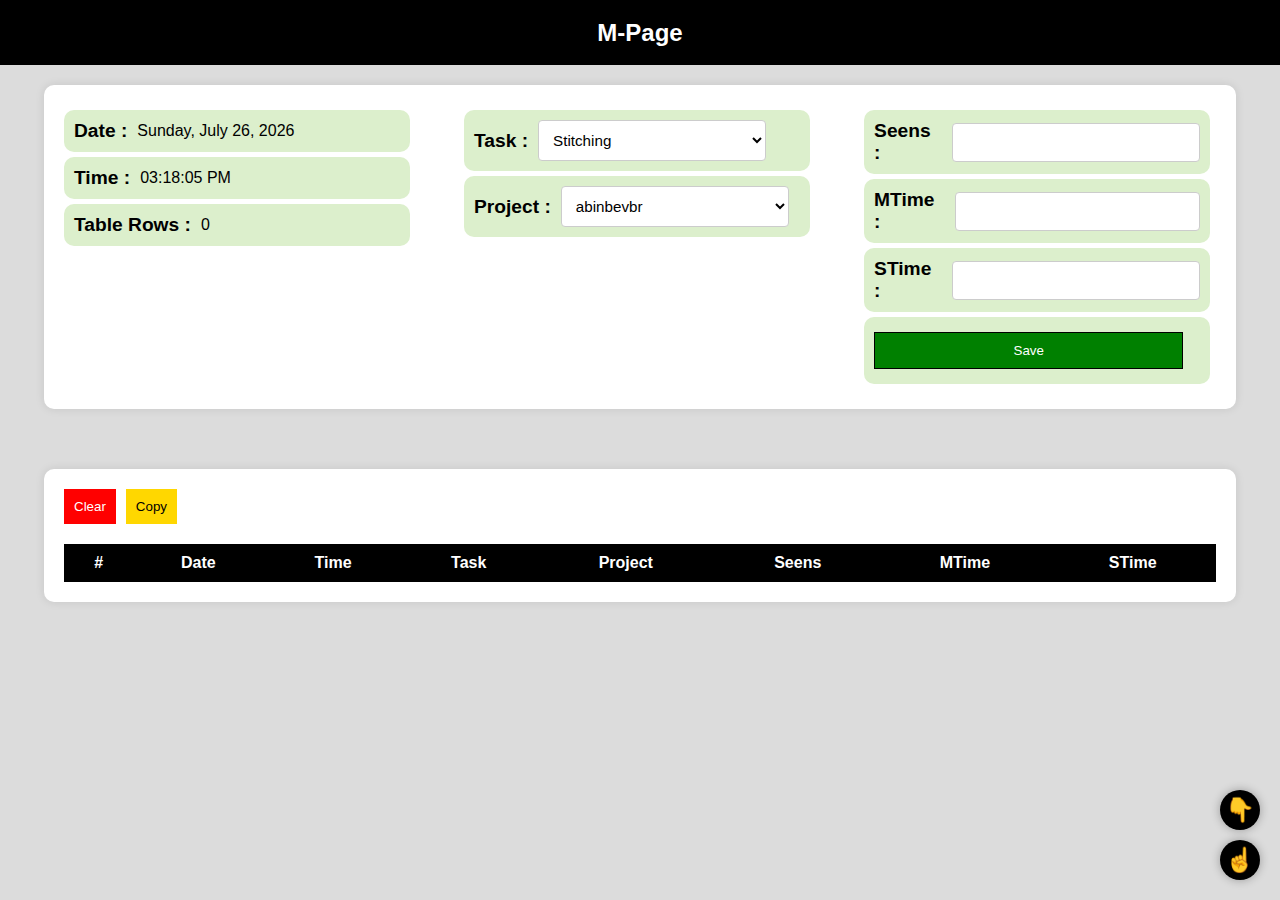
==== index.html @ b07b833b "Add files via upload" ====
<!DOCTYPE html>
<html lang="en">
<head>
    <meta charset="UTF-8">
    <meta name="viewport" content="width=device-width, initial-scale=1.0">
    <title>Simple Website</title>
    <link rel="stylesheet" href="styles.css">
</head>
<body>
    <!-- Title Bar -->
    <div class="title-bar">
        <h2>M-Page</h2>
        <div id="notification" class="notification"></div>
    </div>

    <!-- Content Divs -->
    <div class="content-div" id="diva">
        <div class="nested-div" id="div1">
            <div class="nested-inner-div">
                <span class="bold-text">Date :</span> <span id="current-date"></span>
            </div>
            <div class="nested-inner-div">
                <span class="bold-text">Time :</span> <span id="current-time"></span>
            </div>
            <div class="nested-inner-div">
                <span class="bold-text">Table Rows :</span> <span id="table-rows-count">0</span>
            </div>
        </div>
        <div class="nested-div" id="div2">
            <div class="nested-inner-div">
                <span class="bold-text">Task :</span>
                <select class="styled-select" id="task-select">
                    <option value="Stitching">Stitching</option>
                    <option value="Masking Engine">Masking Engine</option>
                    <option value="Masking Price Labels">Masking Price Labels</option>
                </select>
            </div>
            <div class="nested-inner-div">
                <span class="bold-text">Project :</span>
                <select class="styled-select" id="project-select">
                    <option value="a">a</option>
                    <option value="b">b</option>
                    <option value="c">c</option>
                </select>
            </div>
        </div>
        <div class="nested-div" id="div3">
            <div class="nested-inner-div">
                <span class="bold-text">Seens :</span>
                <input type="text" class="styled-input" id="seens-input">
            </div>
            <div class="nested-inner-div">
                <span class="bold-text">MTime :</span>
                <input type="text" class="styled-input" id="mtime-input">
            </div>
            <div class="nested-inner-div">
                <span class="bold-text">STime :</span>
                <input type="text" class="styled-input" id="stime-input">
            </div>
            <div class="nested-inner-div">
                <button class="save-button">Save</button>
            </div>
        </div>
    </div>
    <div class="content-space"></div>
    <div class="content-div" id="divb">
        <div class="buttons">
            <button class="clear-button">Clear</button>
            <button class="copy-button">Copy</button>
        </div>
        <table>
            <thead>
                <tr>
                    <th>#</th>
                    <th>Date</th>
                    <th>Time</th>
                    <th>Task</th>
                    <th id="project-header">Project</th>
                    <th>Seens</th>
                    <th>MTime</th>
                    <th>STime</th>
                </tr>
            </thead>
            <tbody>
                <!-- Table rows will go here -->
            </tbody>
        </table>
    </div>

    <!-- Scroll Boxes -->
    <div class="scroll-boxes">
        <div class="scroll-box" id="scroll-to-top">☝️</div>
        <div class="scroll-box" id="scroll-to-bottom">👇</div>
    </div>

    <script src="scripts.js"></script>
</body>
</html>
---- styles.css ----
body {
    font-family: Arial, sans-serif;
    margin: 0;
    padding: 0;
    box-sizing: border-box;
    background-color: #dcdcdc;
}

.title-bar {
    background-color: black;
    color: white;
    padding: 10px 20px;
    display: flex;
    justify-content: center;
    align-items: center;
    position: relative;
    height: 45px;
}

.title-bar h2 {
    margin: 0;
    position: absolute;
    left: 50%;
    transform: translateX(-50%);
}

.notification {
    display: none;
    position: absolute;
    left: 20px;
    top: 10px;
    background-color: white;
    color: black;
    font-weight: bold;
    padding: 5px 10px;
    border-radius: 5px;
}

.content-div {
    width: 90%;
    background-color: white;
    margin: 20px auto;
    padding: 20px;
    border-radius: 10px;
    box-shadow: 0 0 10px rgba(0, 0, 0, 0.1);
}

.content-space {
    height: 20px;
}

.buttons {
    display: flex;
    align-items: center;
    margin-bottom: 20px;
}

.clear-button {
    background-color: red;
    color: white;
    border: none;
    padding: 10px;
    cursor: pointer;
    margin-right: 10px;
}

.clear-button:hover {
    background-color: darkred;
}

.copy-button {
    background-color: gold;
    color: black;
    border: none;
    padding: 10px;
    cursor: pointer;
}

.copy-button:hover {
    background-color: goldenrod;
}

table {
    width: 100%;
    border-collapse: collapse;
    border: 2px solid black;
}

th, td {
    border: 2px solid black;
    padding: 8px;
    text-align: left;
}

th {
    background-color: black;
    color: white;
    text-align: center;
    vertical-align: middle;
    cursor: pointer;
}

td.centered {
    text-align: center;
    vertical-align: middle;
}

.nested-div {
    display: inline-block;
    vertical-align: top;
    width: 30%;
    margin-right: 50px; /* Add space between divs */
}

.nested-div:last-child {
    margin-right: 0; /* Remove margin from the last div */
}

.nested-inner-div {
    background-color: #dcefcc;
    border-radius: 10px;
    padding: 10px;
    margin: 5px 0;
    display: flex;
    align-items: center;
}

.save-button {
    background-color: green;
    color: white;
    border: 1px solid black;
    padding: 10px;
    cursor: pointer;
    width: 95%;
    margin: 5px 0;
}

.save-button:hover {
    background-color: black;
    color: white;
}

.save-button:active {
    background-color: lightgreen;
    border-color: black;
}

.modal-save-button {
    width: auto;
}

.bold-text {
    font-weight: bold;
    font-size: 1.2em;
    margin-right: 10px;
}

.styled-select, .styled-input {
    width: 70%;
    padding: 10px;
    border: 1px solid #ccc;
    border-radius: 4px;
    background-color: white;
    font-size: 0.95em;
}

/* Scroll Boxes */
.scroll-boxes {
    position: fixed;
    bottom: 20px;
    right: 20px;
    display: flex;
    flex-direction: column-reverse;
    gap: 10px;
}

.scroll-box {
    width: 40px;
    height: 40px;
    display: flex;
    justify-content: center;
    align-items: center;
    font-size: 24px;
    cursor: pointer;
    color: white;
    background-color: black;
    border-radius: 50%;
    box-shadow: 0 0 10px rgba(0, 0, 0, 0.3);
    transition: background-color 0.3s, transform 0.3s;
}

.scroll-box:hover {
    background-color: #333;
    transform: scale(1.1);
}

/* Modal Box */
.modal {
    display: none;
    position: fixed;
    z-index: 1;
    left: 0;
    top: 0;
    width: 100%;
    height: 100%;
    overflow: auto;
    background-color: rgba(0, 0, 0, 0.4);
    padding-top: 60px;
    animation: fadeIn 0.3s;
}

.modal-content {
    background-color: #fff;
    margin: 5% auto;
    padding: 20px;
    border: 1px solid #888;
    width: 80%;
    border-radius: 10px;
    box-shadow: 0 5px 15px rgba(0, 0, 0, 0.3);
    position: relative;
    animation: slideIn 0.3s;
}

.close {
    color: #aaa;
    float: right;
    font-size: 28px;
    font-weight: bold;
}

.close:hover,
.close:focus {
    color: black;
    text-decoration: none;
    cursor: pointer;
}

@keyframes fadeIn {
    from {opacity: 0;}
    to {opacity: 1;}
}

@keyframes slideIn {
    from {transform: translateY(-50px);}
    to {transform: translateY(0);}
}
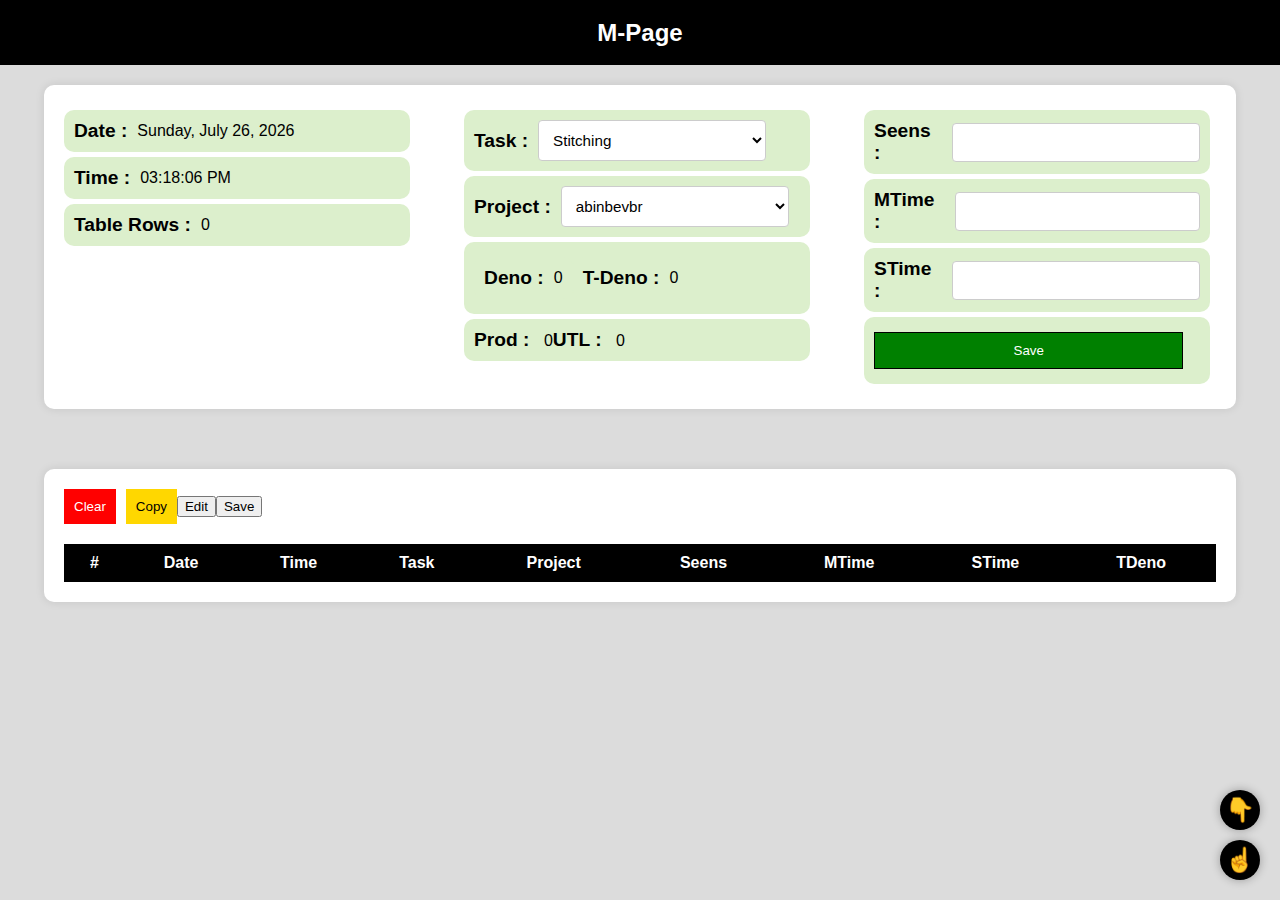
==== commit e2c8603c: "Update index.html" ====
--- a/index.html
+++ b/index.html
@@ -26,6 +26,8 @@
                 <span class="bold-text">Table Rows :</span> <span id="table-rows-count">0</span>
             </div>
         </div>
+
+
         <div class="nested-div" id="div2">
             <div class="nested-inner-div">
                 <span class="bold-text">Task :</span>
@@ -43,7 +45,29 @@
                     <option value="c">c</option>
                 </select>
             </div>
+            <div class="nested-inner-div" id="div2-lrbottom">
+                <div class="lr-left">
+                    <div class="nested-inner-div" id="div2-bottom">
+                        <span class="bold-text">Deno :</span> <span id="deno-value">0</span>
+                    </div>
+                </div>
+                <div class="lr-right">
+                    <div class="nested-inner-div" id="div2-lbottom">
+                        <span class="bold-text">T-Deno :</span> <span id="t-deno-value">0</span>
+                    </div>
+                </div>
+            </div>
+            <div class="nested-inner-div" id="div2-t">
+                <div class="t-left">
+                    <span class="bold-text">Prod :</span> <span id="prod-value">0</span>
+                </div>
+                <div class="t-right">
+                    <span class="bold-text">UTL :</span> <span id="utl-value">0</span>
+                </div>
+            </div>
         </div>
+
+
         <div class="nested-div" id="div3">
             <div class="nested-inner-div">
                 <span class="bold-text">Seens :</span>
@@ -67,6 +91,8 @@
         <div class="buttons">
             <button class="clear-button">Clear</button>
             <button class="copy-button">Copy</button>
+            <button class="edit-button">Edit</button>
+            <button class="save2-button">Save</button>
         </div>
         <table>
             <thead>
@@ -79,6 +105,7 @@
                     <th>Seens</th>
                     <th>MTime</th>
                     <th>STime</th>
+                    <th>TDeno</th> <!-- New column added -->
                 </tr>
             </thead>
             <tbody>
@@ -95,4 +122,4 @@
 
     <script src="scripts.js"></script>
 </body>
-</html>+</html>
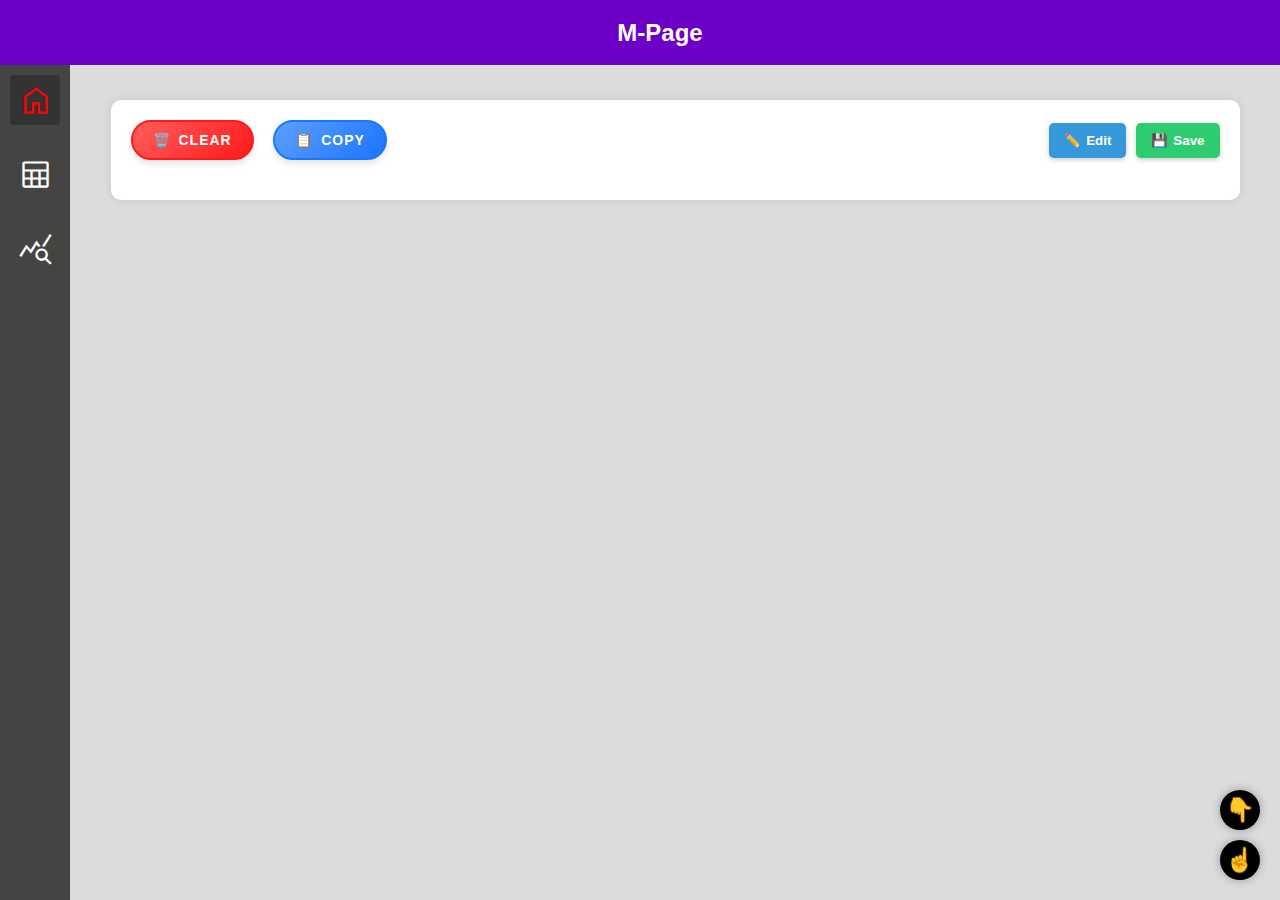
==== commit 00a52e17: "Add files via upload" ====
--- a/index.html
+++ b/index.html
@@ -1,117 +1,46 @@
 <!DOCTYPE html>
 <html lang="en">
 <head>
-    <meta charset="UTF-8">
-    <meta name="viewport" content="width=device-width, initial-scale=1.0">
+    <meta charset="UTF-8" />
+    <meta name="viewport" content="width=device-width, initial-scale=1.0"/>
     <title>Simple Website</title>
-    <link rel="stylesheet" href="styles.css">
+    <link rel="stylesheet" href="styles.css"/>
+
+    <!-- Material Symbols for icons -->
+    <link href="https://fonts.googleapis.com/css2?family=Material+Symbols+Outlined" rel="stylesheet"/>
+
 </head>
 <body>
+
+    <!-- Change this in index.html -->
+    <div class="left-ribbon">
+        <span class="material-symbols-outlined icon icon-selected" onclick="showContent('home')">home</span>
+        <span class="material-symbols-outlined icon" onclick="window.location.href='../table/index.html'">table</span>
+        <span class="material-symbols-outlined icon" onclick="window.location.href='../Graffana/index.html'">query_stats</span>
+    </div>
+
     <!-- Title Bar -->
     <div class="title-bar">
         <h2>M-Page</h2>
         <div id="notification" class="notification"></div>
     </div>
 
-    <!-- Content Divs -->
-    <div class="content-div" id="diva">
-        <div class="nested-div" id="div1">
-            <div class="nested-inner-div">
-                <span class="bold-text">Date :</span> <span id="current-date"></span>
+
+
+    <div class="content-space"></div>
+
+    <!-- Divb -->
+    <div class="content-div" id="divb">
+        <div class="buttons">
+            <div>
+                <button class="clear-button">Clear</button>
+                <button class="copy-button">Copy</button>
             </div>
-            <div class="nested-inner-div">
-                <span class="bold-text">Time :</span> <span id="current-time"></span>
-            </div>
-            <div class="nested-inner-div">
-                <span class="bold-text">Table Rows :</span> <span id="table-rows-count">0</span>
+            <div class="right-buttons">
+                <button class="edit-button">Edit</button>
+                <button class="save2-button">Save</button>
             </div>
         </div>
-
-
-        <div class="nested-div" id="div2">
-            <div class="nested-inner-div">
-                <span class="bold-text">Task :</span>
-                <select class="styled-select" id="task-select">
-                    <option value="Stitching">Stitching</option>
-                    <option value="Masking Engine">Masking Engine</option>
-                    <option value="Masking Price Labels">Masking Price Labels</option>
-                </select>
-            </div>
-            <div class="nested-inner-div">
-                <span class="bold-text">Project :</span>
-                <select class="styled-select" id="project-select">
-                    <option value="a">a</option>
-                    <option value="b">b</option>
-                    <option value="c">c</option>
-                </select>
-            </div>
-            <div class="nested-inner-div" id="div2-lrbottom">
-                <div class="lr-left">
-                    <div class="nested-inner-div" id="div2-bottom">
-                        <span class="bold-text">Deno :</span> <span id="deno-value">0</span>
-                    </div>
-                </div>
-                <div class="lr-right">
-                    <div class="nested-inner-div" id="div2-lbottom">
-                        <span class="bold-text">T-Deno :</span> <span id="t-deno-value">0</span>
-                    </div>
-                </div>
-            </div>
-            <div class="nested-inner-div" id="div2-t">
-                <div class="t-left">
-                    <span class="bold-text">Prod :</span> <span id="prod-value">0</span>
-                </div>
-                <div class="t-right">
-                    <span class="bold-text">UTL :</span> <span id="utl-value">0</span>
-                </div>
-            </div>
-        </div>
-
-
-        <div class="nested-div" id="div3">
-            <div class="nested-inner-div">
-                <span class="bold-text">Seens :</span>
-                <input type="text" class="styled-input" id="seens-input">
-            </div>
-            <div class="nested-inner-div">
-                <span class="bold-text">MTime :</span>
-                <input type="text" class="styled-input" id="mtime-input">
-            </div>
-            <div class="nested-inner-div">
-                <span class="bold-text">STime :</span>
-                <input type="text" class="styled-input" id="stime-input">
-            </div>
-            <div class="nested-inner-div">
-                <button class="save-button">Save</button>
-            </div>
-        </div>
-    </div>
-    <div class="content-space"></div>
-    <div class="content-div" id="divb">
-        <div class="buttons">
-            <button class="clear-button">Clear</button>
-            <button class="copy-button">Copy</button>
-            <button class="edit-button">Edit</button>
-            <button class="save2-button">Save</button>
-        </div>
-        <table>
-            <thead>
-                <tr>
-                    <th>#</th>
-                    <th>Date</th>
-                    <th>Time</th>
-                    <th>Task</th>
-                    <th id="project-header">Project</th>
-                    <th>Seens</th>
-                    <th>MTime</th>
-                    <th>STime</th>
-                    <th>TDeno</th> <!-- New column added -->
-                </tr>
-            </thead>
-            <tbody>
-                <!-- Table rows will go here -->
-            </tbody>
-        </table>
     </div>
 
     <!-- Scroll Boxes -->
--- a/styles.css
+++ b/styles.css
@@ -1,29 +1,85 @@
+/* General Reset */
 body {
     font-family: Arial, sans-serif;
     margin: 0;
     padding: 0;
     box-sizing: border-box;
     background-color: #dcdcdc;
-}
-
+    padding-top: 60px;
+    padding-left: 70px;
+}
+
+/* Left Ribbon */
+.icon {
+    color: white;
+    transition: color 0.3s, background-color 0.3s;
+    cursor: pointer;
+    font-size: 35px !important;
+    display: flex !important;
+    justify-content: center !important;
+    align-items: center !important;
+    width: 50px;
+    height: 50px;
+    border-radius: 4px;
+    line-height: 1;
+    margin: 0 !important;
+    padding: 0 !important;
+    font-variation-settings: 'FILL' 0, 'wght' 400, 'GRAD' 0, 'opsz' 48;
+}
+.icon:hover {
+    color: #ffff00;
+    background-color: #333;
+}
+.icon-selected {
+    color: #ff0000;
+    background-color: #333;
+}
+.icon-selected:hover {
+    color: #00ff00;
+}
+
+.left-ribbon {
+    position: fixed;
+    top: 60px;
+    left: 0;
+    width: 70px;
+    height: calc(100% - 60px);
+    background-color: #444443;
+    display: flex;
+    flex-direction: column;
+    align-items: center;
+    justify-content: flex-start;
+    padding-top: 15px;
+    z-index: 50;
+    gap: 1.5rem;
+}
+
+/* Title Bar */
 .title-bar {
-    background-color: black;
+    background-color: #6d00c7;
     color: white;
     padding: 10px 20px;
     display: flex;
     justify-content: center;
     align-items: center;
-    position: relative;
+    position: fixed;
+    top: 0;
+    left: 0;
+    right: 0;
     height: 45px;
+    width: 100%;
+    z-index: 100;
 }
 
 .title-bar h2 {
     margin: 0;
     position: absolute;
     left: 50%;
-    transform: translateX(-50%);
-}
-
+    top: 50%;
+    transform: translate(-50%, -50%);
+}
+
+/* Notification */
 .notification {
     display: none;
     position: absolute;
@@ -36,6 +92,7 @@
     border-radius: 5px;
 }
 
+/* Content Container */
 .content-div {
     width: 90%;
     background-color: white;
@@ -44,127 +101,105 @@
     border-radius: 10px;
     box-shadow: 0 0 10px rgba(0, 0, 0, 0.1);
 }
-
 .content-space {
     height: 20px;
 }
 
+/* Button Styles */
+.clear-button,
+.copy-button {
+    border: none;
+    padding: 10px 20px;
+    cursor: pointer;
+    font-weight: bold;
+    border-radius: 25px;
+    margin-right: 15px;
+    transition: all 0.4s ease;
+    position: relative;
+    overflow: hidden;
+    text-transform: uppercase;
+    letter-spacing: 1px;
+    font-size: 14px;
+    box-shadow: 0 4px 6px rgba(0, 0, 0, 0.1);
+}
+.clear-button {
+    background: linear-gradient(135deg, #ff5e5e, #ff1a1a);
+    color: white;
+    border: 2px solid #ff1a1a;
+}
+.copy-button {
+    background: linear-gradient(135deg, #5e9fff, #1a75ff);
+    color: white;
+    border: 2px solid #1a75ff;
+}
+.clear-button:hover {
+    background: linear-gradient(135deg, #ff1a1a, #ff5e5e);
+    transform: translateY(-3px);
+}
+.copy-button:hover {
+    background: linear-gradient(135deg, #1a75ff, #5e9fff);
+    transform: translateY(-3px);
+}
+.clear-button::before {
+    content: "🗑️";
+    margin-right: 8px;
+}
+.copy-button::before {
+    content: "📋";
+    margin-right: 8px;
+}
+
+/* Edit/Save2 Buttons */
+.edit-button,
+.save2-button {
+    border: none;
+    padding: 10px 15px;
+    cursor: pointer;
+    font-weight: bold;
+    border-radius: 5px;
+    margin-left: 10px;
+    transition: all 0.3s ease;
+    box-shadow: 0 2px 5px rgba(0, 0, 0, 0.2);
+    position: relative;
+    overflow: hidden;
+}
+.edit-button {
+    background-color: #3498db;
+    color: white;
+}
+.save2-button {
+    background-color: #2ecc71;
+    color: white;
+}
+.edit-button:hover {
+    background-color: #2980b9;
+    transform: translateY(-2px);
+}
+.save2-button:hover {
+    background-color: #27ae60;
+    transform: translateY(-2px);
+}
+.edit-button::before {
+    content: "✏️";
+    margin-right: 5px;
+}
+.save2-button::before {
+    content: "💾";
+    margin-right: 5px;
+}
+
+/* Button Containers */
 .buttons {
     display: flex;
+    justify-content: space-between;
     align-items: center;
     margin-bottom: 20px;
 }
-
-.clear-button {
-    background-color: red;
-    color: white;
-    border: none;
-    padding: 10px;
-    cursor: pointer;
-    margin-right: 10px;
-}
-
-.clear-button:hover {
-    background-color: darkred;
-}
-
-.copy-button {
-    background-color: gold;
-    color: black;
-    border: none;
-    padding: 10px;
-    cursor: pointer;
-}
-
-.copy-button:hover {
-    background-color: goldenrod;
-}
-
-table {
-    width: 100%;
-    border-collapse: collapse;
-    border: 2px solid black;
-}
-
-th, td {
-    border: 2px solid black;
-    padding: 8px;
-    text-align: left;
-}
-
-th {
-    background-color: black;
-    color: white;
-    text-align: center;
-    vertical-align: middle;
-    cursor: pointer;
-}
-
-td.centered {
-    text-align: center;
-    vertical-align: middle;
-}
-
-.nested-div {
-    display: inline-block;
-    vertical-align: top;
-    width: 30%;
-    margin-right: 50px; /* Add space between divs */
-}
-
-.nested-div:last-child {
-    margin-right: 0; /* Remove margin from the last div */
-}
-
-.nested-inner-div {
-    background-color: #dcefcc;
-    border-radius: 10px;
-    padding: 10px;
-    margin: 5px 0;
-    display: flex;
-    align-items: center;
-}
-
-.save-button {
-    background-color: green;
-    color: white;
-    border: 1px solid black;
-    padding: 10px;
-    cursor: pointer;
-    width: 95%;
-    margin: 5px 0;
-}
-
-.save-button:hover {
-    background-color: black;
-    color: white;
-}
-
-.save-button:active {
-    background-color: lightgreen;
-    border-color: black;
-}
-
-.modal-save-button {
-    width: auto;
-}
-
-.bold-text {
-    font-weight: bold;
-    font-size: 1.2em;
-    margin-right: 10px;
-}
-
-.styled-select, .styled-input {
-    width: 70%;
-    padding: 10px;
-    border: 1px solid #ccc;
-    border-radius: 4px;
-    background-color: white;
-    font-size: 0.95em;
-}
-
-/* Scroll Boxes */
+.buttons .right-buttons {
+    display: flex;
+}
+
+/* Scroll Buttons */
 .scroll-boxes {
     position: fixed;
     bottom: 20px;
@@ -173,7 +208,6 @@
     flex-direction: column-reverse;
     gap: 10px;
 }
-
 .scroll-box {
     width: 40px;
     height: 40px;
@@ -188,59 +222,7 @@
     box-shadow: 0 0 10px rgba(0, 0, 0, 0.3);
     transition: background-color 0.3s, transform 0.3s;
 }
-
 .scroll-box:hover {
     background-color: #333;
     transform: scale(1.1);
-}
-
-/* Modal Box */
-.modal {
-    display: none;
-    position: fixed;
-    z-index: 1;
-    left: 0;
-    top: 0;
-    width: 100%;
-    height: 100%;
-    overflow: auto;
-    background-color: rgba(0, 0, 0, 0.4);
-    padding-top: 60px;
-    animation: fadeIn 0.3s;
-}
-
-.modal-content {
-    background-color: #fff;
-    margin: 5% auto;
-    padding: 20px;
-    border: 1px solid #888;
-    width: 80%;
-    border-radius: 10px;
-    box-shadow: 0 5px 15px rgba(0, 0, 0, 0.3);
-    position: relative;
-    animation: slideIn 0.3s;
-}
-
-.close {
-    color: #aaa;
-    float: right;
-    font-size: 28px;
-    font-weight: bold;
-}
-
-.close:hover,
-.close:focus {
-    color: black;
-    text-decoration: none;
-    cursor: pointer;
-}
-
-@keyframes fadeIn {
-    from {opacity: 0;}
-    to {opacity: 1;}
-}
-
-@keyframes slideIn {
-    from {transform: translateY(-50px);}
-    to {transform: translateY(0);}
 }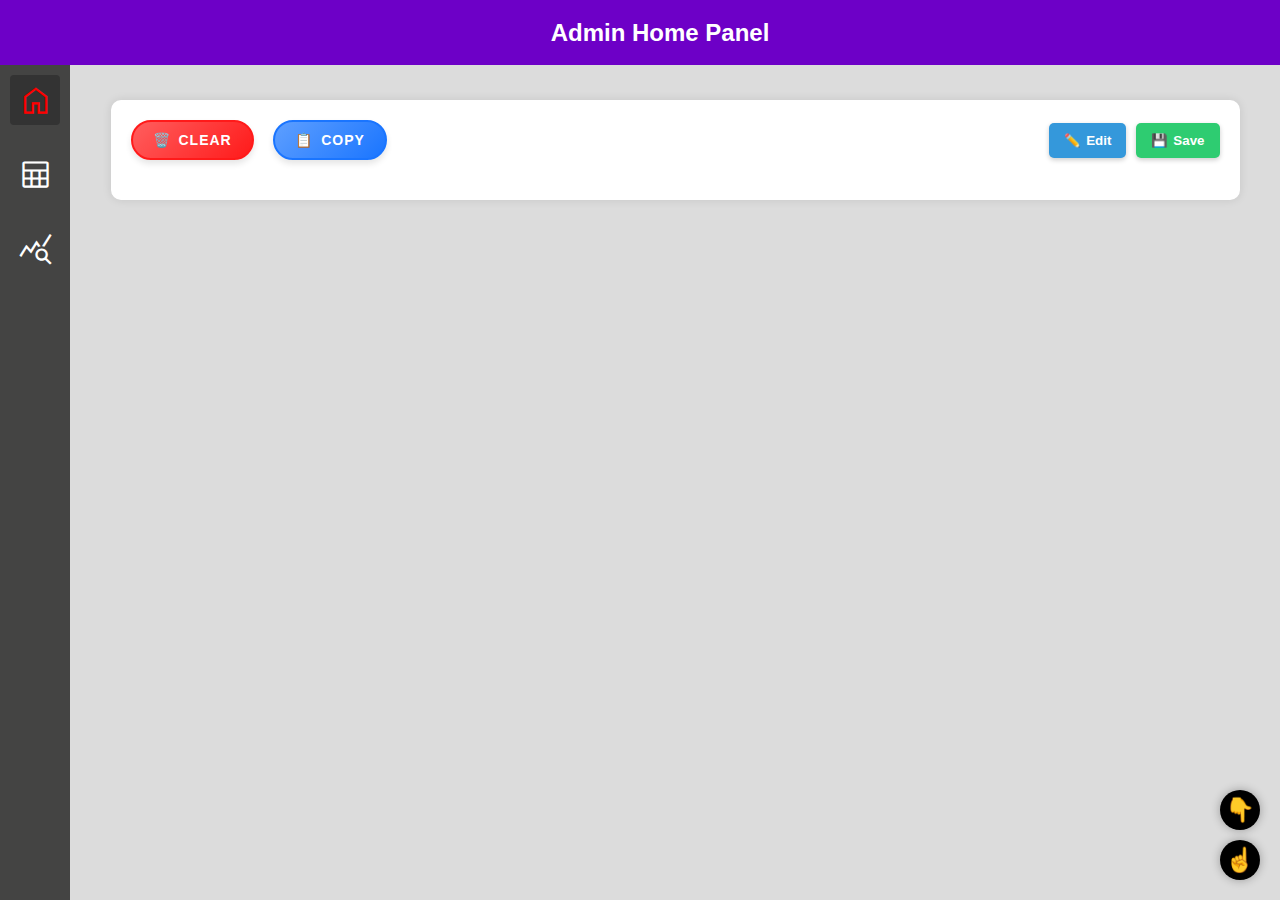
==== commit 48b816e4: "Add files via upload" ====
--- a/index.html
+++ b/index.html
@@ -15,13 +15,13 @@
     <!-- Change this in index.html -->
     <div class="left-ribbon">
         <span class="material-symbols-outlined icon icon-selected" onclick="showContent('home')">home</span>
-        <span class="material-symbols-outlined icon" onclick="window.location.href='../table/index.html'">table</span>
-        <span class="material-symbols-outlined icon" onclick="window.location.href='../Graffana/index.html'">query_stats</span>
+        <span class="material-symbols-outlined icon" onclick="window.location.href='tindex.html'">table</span>
+        <span class="material-symbols-outlined icon" onclick="window.location.href='gindex.html'">query_stats</span>
     </div>
 
     <!-- Title Bar -->
     <div class="title-bar">
-        <h2>M-Page</h2>
+        <h2>Admin Home Panel</h2>
         <div id="notification" class="notification"></div>
     </div>
 
